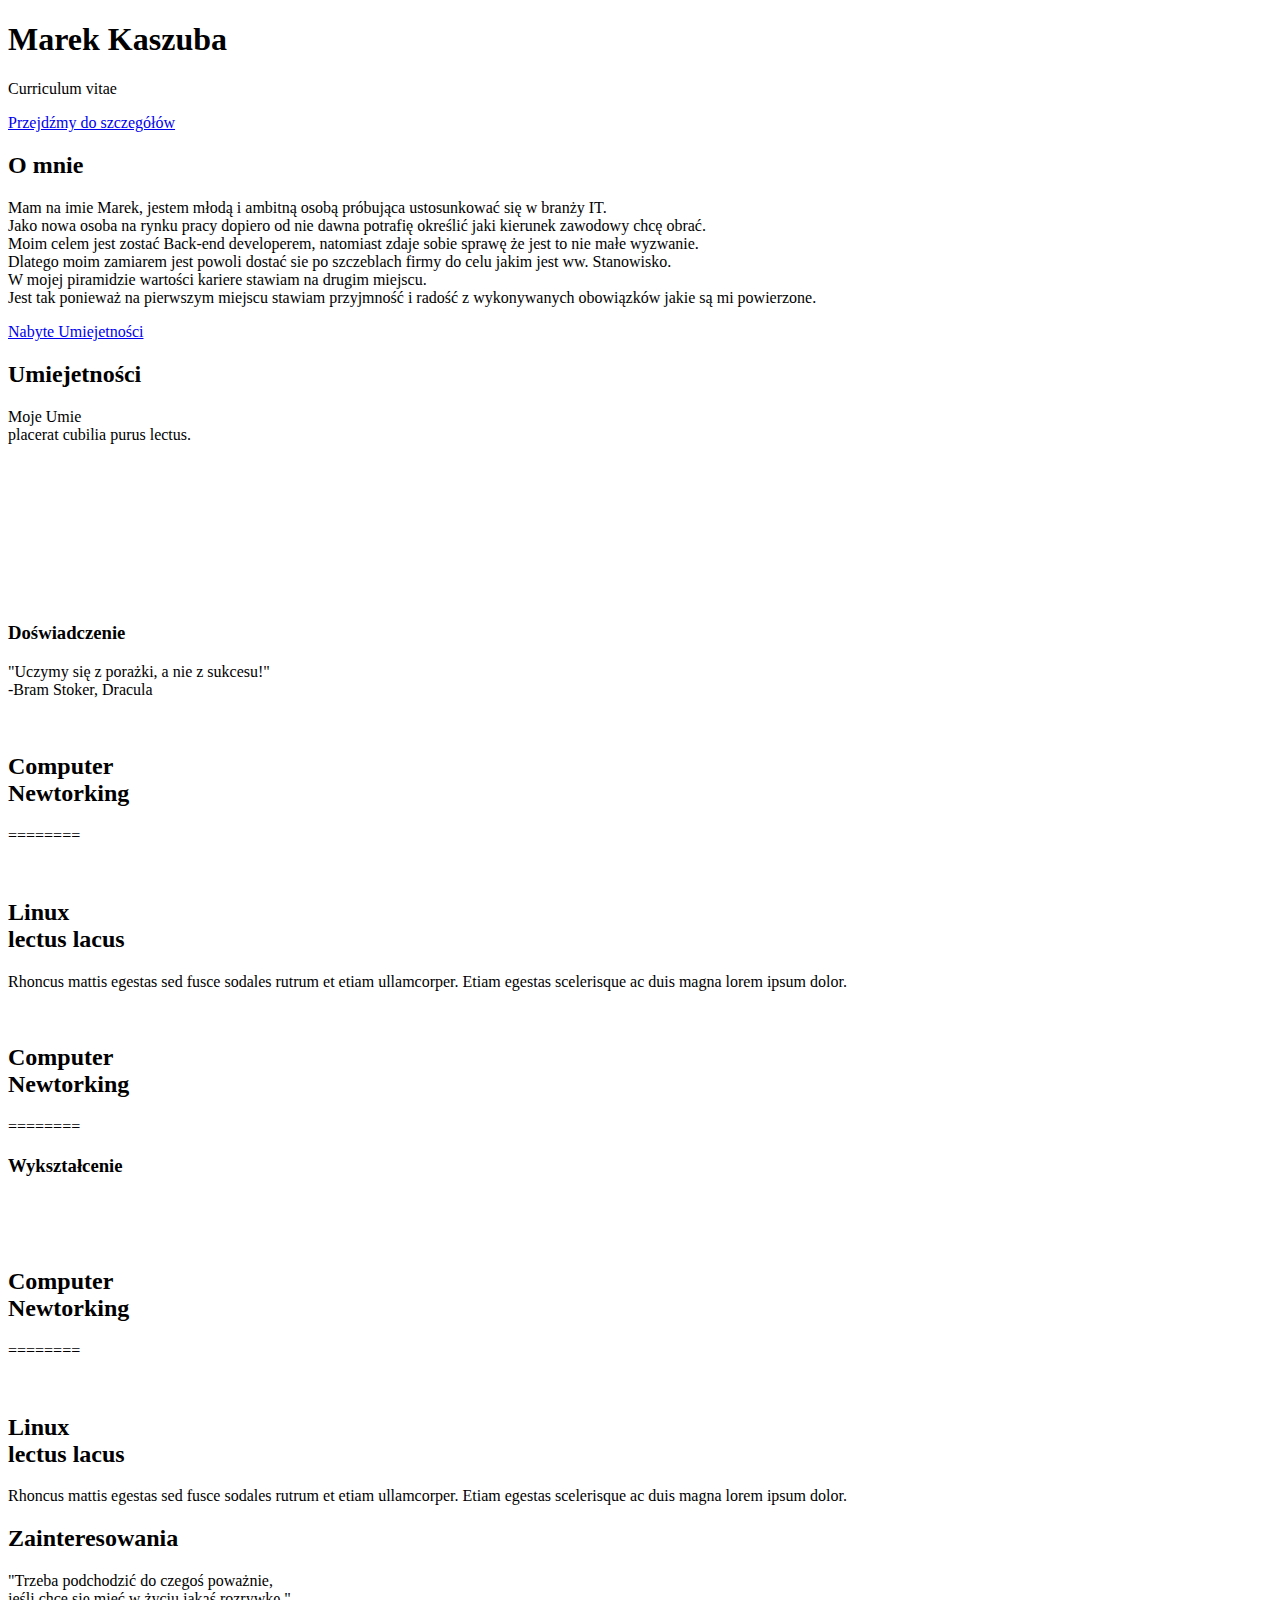
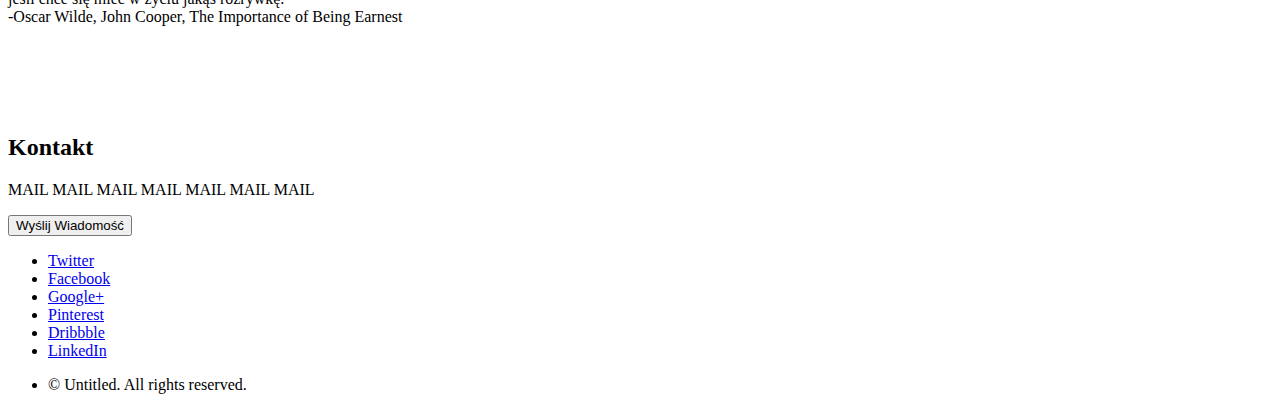
==== index.html @ 4cf2131d "Update index.html" ====
<!DOCTYPE HTML>
<!--
	Overflow by Pixelarity
	pixelarity.com @pixelarity
	License: pixelarity.com/license
-->
<html>
	<head>
		<title> </title>
		<meta http-equiv="content-type" content="text/html; charset=utf-8" />
		<meta name="description" content="" />
		<meta name="keywords" content="" />
		<!--[if lte IE 8]><script src="css/ie/html5shiv.js"></script><![endif]-->
		<script src="js/jquery.min.js"></script>
		<script src="js/jquery.scrolly.min.js"></script>
		<script src="js/jquery.poptrox.min.js"></script>
		<script src="js/skel.min.js"></script>
		<script src="js/init.js"></script>
		<script src="https://smtpjs.com/v3/smtp.js"></script>
		<script src="js/smtp.js"></script> 
		<script type="text/javascript">
			function sendEmail() {
			Email.send({
			SecureToken : "2e3481f3-7704-48ea-acad-89d7b3260cd1",
			To : 'tarytwoj@gmail.com',
			From : "tarytwoj@gmail.com",
			Subject: "Testing Email using javascript",
			Body: "If you are reading this, dont forget to applaud"
			})
			.then(function (message) {
			alert("Email successfully sent")
			});
			}
			</script> 
		<noscript>
			<link rel="stylesheet" href="css/skel.css" />
			<link rel="stylesheet" href="css/style.css" />
		</noscript>
		<!--[if lte IE 8]><link rel="stylesheet" href="css/ie/v8.css" /><![endif]-->
	</head>
	<body>

		<!-- Header -->
			<section id="header">
				<header>
					<h1>Marek Kaszuba</h1>
					<p>Curriculum vitae</p>
				</header>
				<footer>
					<a href="#banner" class="button style2 scrolly scrolly-centered">Przejdźmy do szczegółów</a>
				</footer>
			</section>
		
		<!-- Banner -->
			<section id="banner">
				<header>
					<h2>O mnie</h2>
				</header>
				<p>Mam na imie Marek, jestem młodą i ambitną osobą próbująca ustosunkować się w branży IT.<br /> 
					Jako nowa osoba na rynku pracy dopiero od nie dawna potrafię określić jaki kierunek zawodowy chcę obrać. <br />
					Moim celem jest zostać Back-end developerem, natomiast zdaje sobie sprawę że jest to nie małe wyzwanie.<br />
					Dlatego moim zamiarem jest powoli dostać sie po szczeblach firmy do celu jakim jest ww. Stanowisko.<br />
					W mojej piramidzie wartości kariere stawiam na drugim miejscu. <br />
					Jest tak ponieważ na pierwszym miejscu stawiam przyjmność i radość z wykonywanych obowiązków jakie są mi powierzone.<br /></p>
				<footer>
					<a href="#first" class="button style2 scrolly">Nabyte Umiejetności</a>
				</footer>
			</section>
			<!-- Portfolio -->
			<article class="container box style2">
				<header>
					<h2>Umiejetności</h2>
						<p>Moje Umie<br />
						placerat cubilia purus lectus.</p>
				</header>
				<div class="inner gallery">
					<div class="row 0%">
						<div class="3u"><a href="images/fulls/01.jpg" class="image fit"><img src="images/thumbs/01.png" alt="" title="Computer Networking" /></a></div>
						<div class="3u"><a href="images/fulls/02.jpg" class="image fit"><img src="images/thumbs/02.png" alt="" title="2" /></a></div>
						<div class="3u"><a href="images/fulls/03.jpg" class="image fit"><img src="images/thumbs/03.png" alt="" title="3" /></a></div>
						<div class="3u"><a href="images/fulls/04.jpg" class="image fit"><img src="images/thumbs/04.png" alt="" title="4" /></a></div>
					</div>
					<div class="row 0%">
						<div class="3u"><a href="images/fulls/05.jpg" class="image fit"><img src="images/thumbs/05.png" alt="" title="5" /></a></div>
						<div class="3u"><a href="images/fulls/06.jpg" class="image fit"><img src="images/thumbs/06.png" alt="" title="6." /></a></div>
						<div class="3u"><a href="images/fulls/07.jpg" class="image fit"><img src="images/thumbs/07.png" alt="" title="7" /></a></div>
						<div class="3u"><a href="images/fulls/08.jpg" class="image fit"><img src="images/thumbs/08.png" alt="" title="8" /></a></div>
					</div>
				</div>
				</article>

			<article class="container box style2">
				<header>
					<h3>Doświadczenie </h3>
						<p>"Uczymy się z porażki, a nie z sukcesu!"<br />
						   -Bram Stoker, Dracula </p>
				</header>

		<!-- Scroll od 1 -->
			<article id="first" class="container box style1 right">
				<a href="#" class="image fit"><img src="images/pic01.jpg" alt="" /></a>
				<div class="inner">
					<header>
						<h2>Computer<br />
						Newtorking</h2>
					</header>
					<p>========</p>
				</div>
			</article>
		
		<!-- Feature 2 -->
			<article class="container box style1 left">
				<a href="#" class="image fit"><img src="images/pic02.jpg" alt="" /></a>
				<div class="inner">
					<header>
						<h2>Linux<br />
						lectus lacus</h2>
					</header>
					<p>Rhoncus mattis egestas sed fusce sodales rutrum et etiam ullamcorper. Etiam egestas scelerisque ac duis magna lorem ipsum dolor.</p>
				</div>
			</article>
		
		<!-- Feature 3 -->
		<article id="first" class="container box style1 right">
			<a href="#" class="image fit"><img src="images/pic03.jpg" alt="" /></a>
			<div class="inner">
				<header>
					<h2>Computer<br />
					Newtorking</h2>
				</header>
				<p>========</p>
			</div>
		</article>	
	
		<article class="container box style2">
			<header>
				<h3>Wykształcenie </h3>
					<p><br />
					</p>
			</header>

				<!-- FEA Wykształcenie 1 -->
				<article id="first" class="container box style1 right">
					<a href="#" class="image fit"><img src="images/pic04.jpg" alt="" /></a>
					<div class="inner">
						<header>
							<h2>Computer<br />
							Newtorking</h2>
						</header>
						<p>========</p>
					</div>
				</article>	
			

		<!-- Feature 3 -->
		<article class="container box style1 left">
			<a href="#" class="image fit"><img src="images/pic05.jpg" alt="" /></a>
			<div class="inner">
				<header>
					<h2>Linux<br />
					lectus lacus</h2>
				</header>
				<p>Rhoncus mattis egestas sed fusce sodales rutrum et etiam ullamcorper. Etiam egestas scelerisque ac duis magna lorem ipsum dolor.</p>
			</div>
		</article>	


		<!-- Portfolio -->
			<article class="container box style2">
				<header>
					<h2>Zainteresowania</h2>
					<p>"Trzeba podchodzić do czegoś poważnie,<br/>
						jeśli chce się mieć w życiu jakąś rozrywkę."<br/>
						 -Oscar Wilde, John Cooper, The Importance of Being Earnest</p>
				</header>
				<div class="inner gallery">
					<div class="row 0%">
						<div class="3u"><a href="images/fulls/01.jpg" class="image fit"><img src="images/thumbs/01.jpg" alt="" title="Ut porttitor" /></a></div>
						<div class="3u"><a href="images/fulls/02.jpg" class="image fit"><img src="images/thumbs/02.jpg" alt="" title="Natoque ac Cubilia" /></a></div>
						<div class="3u"><a href="images/fulls/05.jpg" class="image fit"><img src="images/thumbs/05.jpg" alt="" title="Aliquet" /></a></div>
						<div class="3u"><a href="images/fulls/06.jpg" class="image fit"><img src="images/thumbs/06.jpg" alt="" title="Adipiscing." /></a></div>						
						<!--<div class="3u"><a href="images/fulls/03.jpg" class="image fit"><img src="images/thumbs/03.jpg" alt="" title="Nulla" /></a></div>
						<div class="3u"><a href="images/fulls/04.jpg" class="image fit"><img src="images/thumbs/04.jpg" alt="" title="Erat nisl ata cep ac Condimentum, varius" /></a></div> !-->
					</div>
					<div class="row 0%">
						<!--<div class="3u"><a href="images/fulls/05.jpg" class="image fit"><img src="images/thumbs/05.jpg" alt="" title="Aliquet" /></a></div>
						<div class="3u"><a href="images/fulls/06.jpg" class="image fit"><img src="images/thumbs/06.jpg" alt="" title="Adipiscing." /></a></div>
						<div class="3u"><a href="images/fulls/07.jpg" class="image fit"><img src="images/thumbs/07.jpg" alt="" title="Feugiat dis arcu eget" /></a></div>
						<div class="3u"><a href="images/fulls/08.jpg" class="image fit"><img src="images/thumbs/08.jpg" alt="" title="Turpis odio ata mi est nunc nisl" /></a></div>!-->
					</div>
				</div>
			</article>
		
		<!-- Contact -->
			<article class="container box style3">
				<header>
					<h2>Kontakt</h2>
					<p>MAIL MAIL MAIL MAIL MAIL MAIL MAIL</p>
				</header>

				<!--<form method="post" action="#">
					<div class="row 50%">
						<div class="6u"><input type="text" class="text" name="name" placeholder="Nazwa" /></div>
						<div class="6u"><input type="text" class="text" name="email" placeholder="Email" /></div>
					</div>
					<div class="row 50%">
						<div class="12u">
							<textarea name="message" placeholder="Tekst"></textarea>
						</div>
					</div>
					<div class="row">
						<div class="12u">
							<ul class="actions">!-->
								<form method="post">
									<input type="button" value="Wyślij Wiadomość" onclick="sendEmail()"/>
								</form> 
							</ul>
						</div>
					</div>
				</form>
			</article>
		
		<!-- Generic -->
		<!--
			<article class="container box style3">
				<header>
					<h2>Generic Box</h2>
					<p>Just a generic box. Nothing to see here.</p>
				</header>
				<section>
					<header>
						<h3>Paragraph</h3>
						<p>This is a subtitle</p>
					</header>
					<p>Phasellus nisl nisl, varius id <sup>porttitor sed pellentesque</sup> ac orci. Pellentesque 
					habitant <strong>strong</strong> tristique <b>bold</b> et netus <i>italic</i> malesuada <em>emphasized</em> ac turpis egestas. Morbi 
					leo suscipit ut. Praesent <sub>id turpis vitae</sub> turpis pretium ultricies. Vestibulum sit 
					amet risus elit.</p>
				</section>
				<section>
					<header>
						<h3>Blockquote</h3>
					</header>
					<blockquote>Fringilla nisl. Donec accumsan interdum nisi, quis tincidunt felis sagittis eget.
					tempus euismod. Vestibulum ante ipsum primis in faucibus.</blockquote>
				</section>
				<section>
					<header>
						<h3>Divider</h3>
					</header>
					<p>Donec consectetur <a href="#">vestibulum dolor et pulvinar</a>. Etiam vel felis enim, at viverra 
					ligula. Ut porttitor sagittis lorem, quis eleifend nisi ornare vel. Praesent nec orci 
					facilisis leo magna. Cras sit amet urna eros, id egestas urna. Quisque aliquam 
					tempus euismod. Vestibulum ante ipsum primis in faucibus orci luctus et ultrices 
					posuere cubilia.</p>
					<hr />
					<p>Donec consectetur vestibulum dolor et pulvinar. Etiam vel felis enim, at viverra 
					ligula. Ut porttitor sagittis lorem, quis eleifend nisi ornare vel. Praesent nec orci 
					facilisis leo magna. Cras sit amet urna eros, id egestas urna. Quisque aliquam 
					tempus euismod. Vestibulum ante ipsum primis in faucibus orci luctus et ultrices 
					posuere cubilia.</p>
				</section>
				<section>
					<header>
						<h3>Unordered List</h3>
					</header>
					<ul class="default">
						<li>Donec consectetur vestibulum dolor et pulvinar. Etiam vel felis enim, at viverra ligula. Ut porttitor sagittis lorem, quis eleifend nisi ornare vel.</li>
						<li>Donec consectetur vestibulum dolor et pulvinar. Etiam vel felis enim, at viverra ligula. Ut porttitor sagittis lorem, quis eleifend nisi ornare vel.</li>
						<li>Donec consectetur vestibulum dolor et pulvinar. Etiam vel felis enim, at viverra ligula. Ut porttitor sagittis lorem, quis eleifend nisi ornare vel.</li>
						<li>Donec consectetur vestibulum dolor et pulvinar. Etiam vel felis enim, at viverra ligula. Ut porttitor sagittis lorem, quis eleifend nisi ornare vel.</li>
					</ul>
				</section>
				<section>
					<header>
						<h3>Ordered List</h3>
					</header>
					<ol class="default">
						<li>Donec consectetur vestibulum dolor et pulvinar. Etiam vel felis enim, at viverra ligula. Ut porttitor sagittis lorem, quis eleifend nisi ornare vel.</li>
						<li>Donec consectetur vestibulum dolor et pulvinar. Etiam vel felis enim, at viverra ligula. Ut porttitor sagittis lorem, quis eleifend nisi ornare vel.</li>
						<li>Donec consectetur vestibulum dolor et pulvinar. Etiam vel felis enim, at viverra ligula. Ut porttitor sagittis lorem, quis eleifend nisi ornare vel.</li>
						<li>Donec consectetur vestibulum dolor et pulvinar. Etiam vel felis enim, at viverra ligula. Ut porttitor sagittis lorem, quis eleifend nisi ornare vel.</li>
					</ol>
				</section>
				<section>
					<header>
						<h3>Table</h3>
					</header>
					<div class="table-wrapper">
						<table class="default">
							<thead>
								<tr>
									<th>ID</th>
									<th>Name</th>
									<th>Description</th>
									<th>Price</th>
								</tr>
							</thead>
							<tbody>
								<tr>
									<td>45815</td>
									<td>Something</td>
									<td>Ut porttitor sagittis lorem quis nisi ornare.</td>
									<td>29.99</td>
								</tr>
								<tr>
									<td>24524</td>
									<td>Nothing</td>
									<td>Ut porttitor sagittis lorem quis nisi ornare.</td>
									<td>19.99</td>
								</tr>
								<tr>
									<td>45815</td>
									<td>Something</td>
									<td>Ut porttitor sagittis lorem quis nisi ornare.</td>
									<td>29.99</td>
								</tr>
								<tr>
									<td>24524</td>
									<td>Nothing</td>
									<td>Ut porttitor sagittis lorem quis nisi ornare.</td>
									<td>19.99</td>
								</tr>
							</tbody>
							<tfoot>
								<tr>
									<td colspan="3"></td>
									<td>100.00</td>
								</tr>
							</tfoot>
						</table>
					</div>
				</section>
				<section>
					<header>
						<h3>Form</h3>
					</header>
					<form method="post" action="#">
						<div class="row">
							<div class="6u">
								<input class="text" type="text" name="name" id="name" value="" placeholder="John Doe" />
							</div>
							<div class="6u">
								<input class="text" type="text" name="email" id="email" value="" placeholder="johndoe@domain.tld" />
							</div>
						</div>
						<div class="row">
							<div class="12u">
								<select name="department" id="department">
									<option value="">Choose a department</option>
									<option value="1">Manufacturing</option>
									<option value="2">Administration</option>
									<option value="3">Support</option>
								</select>
							</div>
						</div>
						<div class="row">
							<div class="12u">
								<input class="text" type="text" name="subject" id="subject" value="" placeholder="Enter your subject" />
							</div>
						</div>
						<div class="row">
							<div class="12u">
								<textarea name="message" id="message" placeholder="Enter your message"></textarea>
							</div>
						</div>
						<div class="row">
							<div class="12u">
								<ul class="actions">
									<li><input type="submit" value="Submit" /></li>
									<li><input type="reset" class="style3" value="Clear Form" /></li>
								</ul>
							</div>
						</div>
					</form>
				</section>
			</article>
		-->
		
		<section id="footer">
			<ul class="icons">
				<li><a href="#" class="icon fa-twitter"><span class="label">Twitter</span></a></li>
				<li><a href="#" class="icon fa-facebook"><span class="label">Facebook</span></a></li>
				<li><a href="#" class="icon fa-google-plus"><span class="label">Google+</span></a></li>
				<li><a href="#" class="icon fa-pinterest"><span class="label">Pinterest</span></a></li>
				<li><a href="#" class="icon fa-dribbble"><span class="label">Dribbble</span></a></li>
				<li><a href="#" class="icon fa-linkedin"><span class="label">LinkedIn</span></a></li>
			</ul>
			<div class="copyright">
				<ul class="menu">
					<li>&copy; Untitled. All rights reserved.</li>
				</ul>
			</div>
		</section>

	</body>
</html>
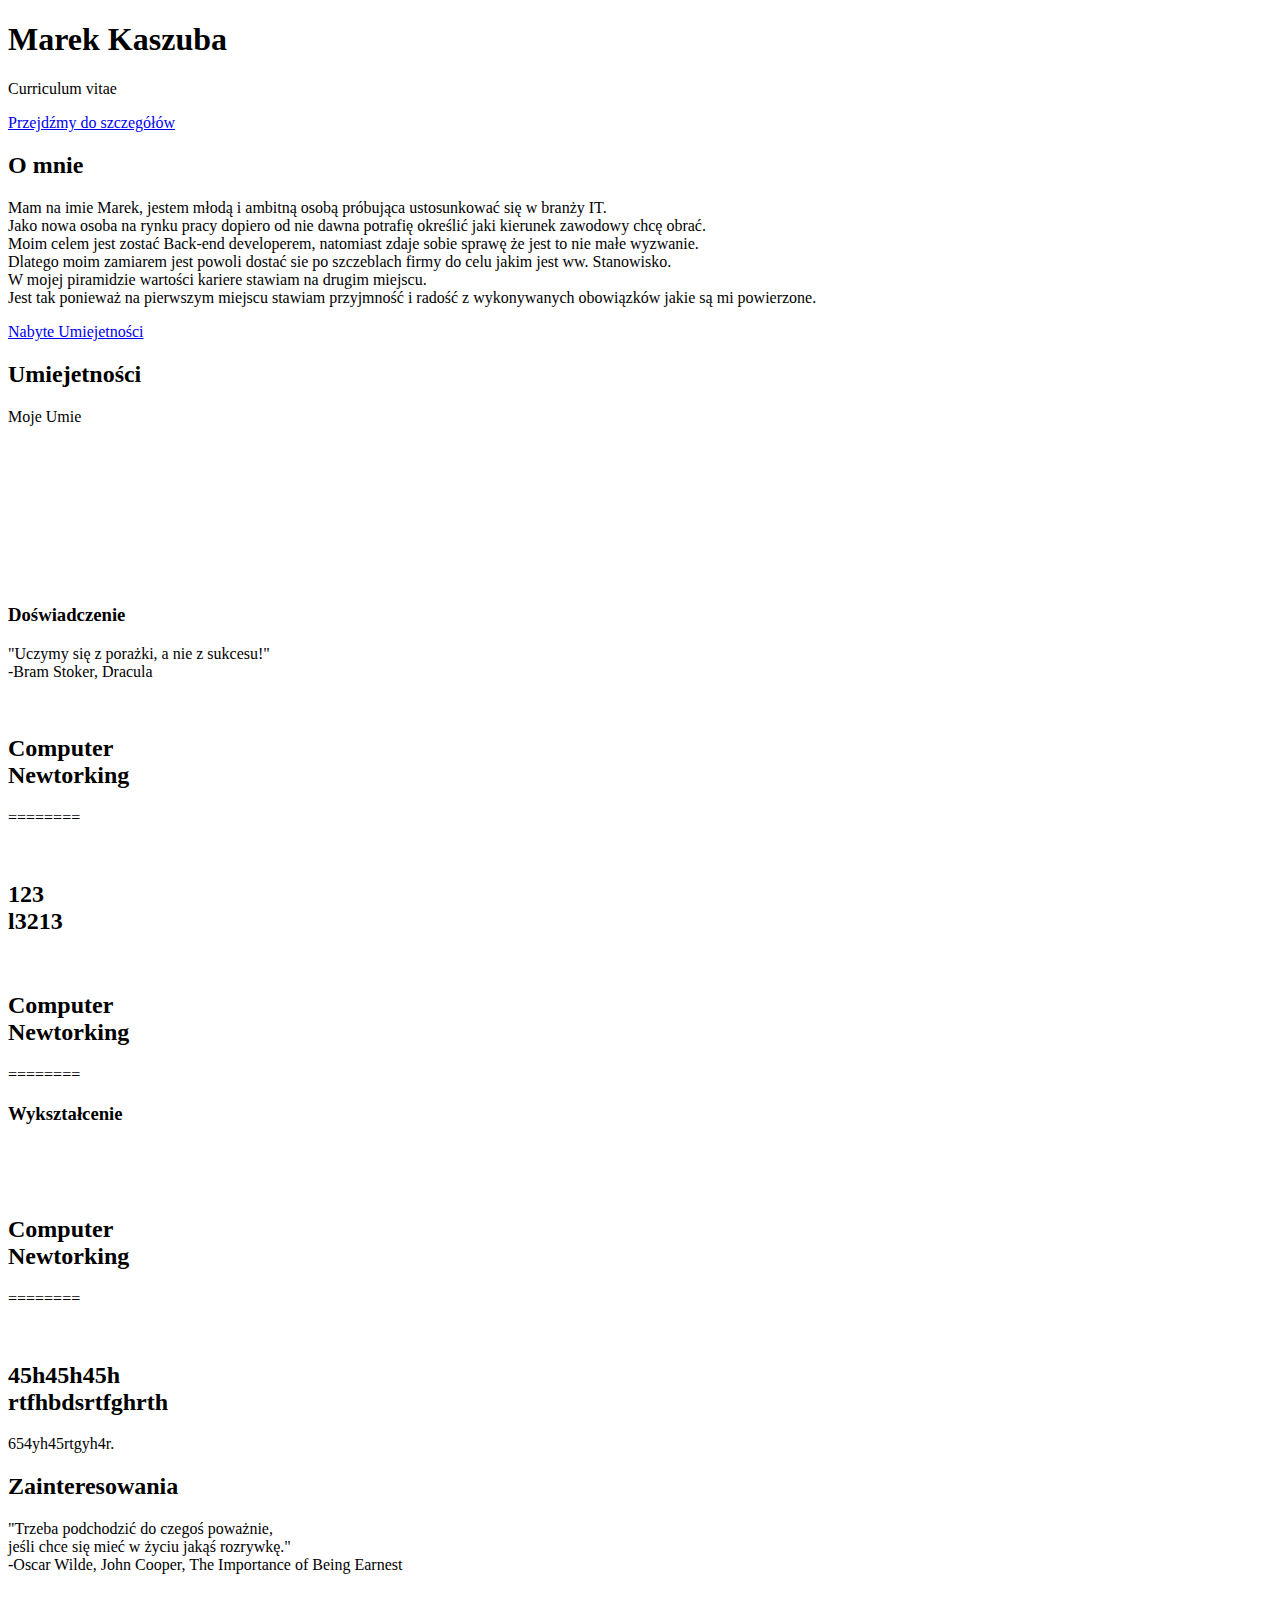
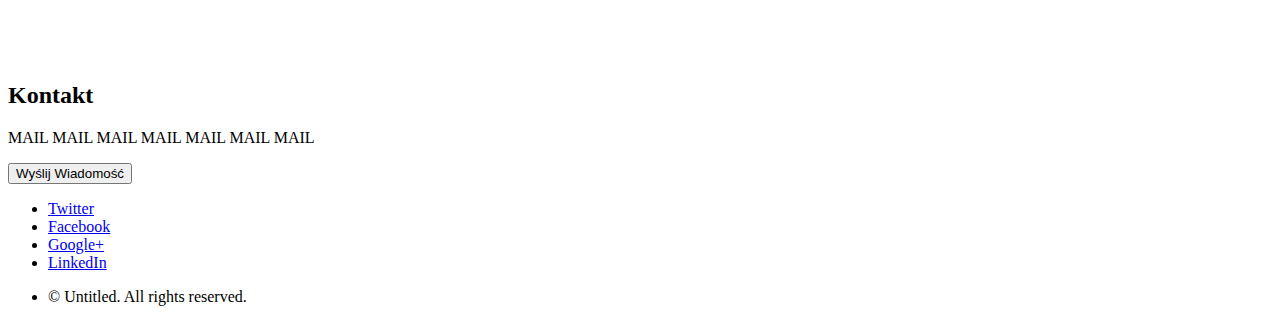
==== commit ac2d498f: "Update index.html" ====
--- a/index.html
+++ b/index.html
@@ -1,9 +1,4 @@
 <!DOCTYPE HTML>
-<!--
-	Overflow by Pixelarity
-	pixelarity.com @pixelarity
-	License: pixelarity.com/license
--->
 <html>
 	<head>
 		<title> </title>
@@ -23,9 +18,9 @@
 			Email.send({
 			SecureToken : "2e3481f3-7704-48ea-acad-89d7b3260cd1",
 			To : 'tarytwoj@gmail.com',
-			From : "tarytwoj@gmail.com",
+			From : "tarytwoj@gmail.com,
 			Subject: "Testing Email using javascript",
-			Body: "If you are reading this, dont forget to applaud"
+			Body: "If you are reading this, dont forget to appld"
 			})
 			.then(function (message) {
 			alert("Email successfully sent")
@@ -71,7 +66,7 @@
 				<header>
 					<h2>Umiejetności</h2>
 						<p>Moje Umie<br />
-						placerat cubilia purus lectus.</p>
+						</p>
 				</header>
 				<div class="inner gallery">
 					<div class="row 0%">
@@ -113,10 +108,10 @@
 				<a href="#" class="image fit"><img src="images/pic02.jpg" alt="" /></a>
 				<div class="inner">
 					<header>
-						<h2>Linux<br />
-						lectus lacus</h2>
+						<h2>123<br />
+						l3213</h2>
 					</header>
-					<p>Rhoncus mattis egestas sed fusce sodales rutrum et etiam ullamcorper. Etiam egestas scelerisque ac duis magna lorem ipsum dolor.</p>
+					<p></p>
 				</div>
 			</article>
 		
@@ -157,10 +152,10 @@
 			<a href="#" class="image fit"><img src="images/pic05.jpg" alt="" /></a>
 			<div class="inner">
 				<header>
-					<h2>Linux<br />
-					lectus lacus</h2>
-				</header>
-				<p>Rhoncus mattis egestas sed fusce sodales rutrum et etiam ullamcorper. Etiam egestas scelerisque ac duis magna lorem ipsum dolor.</p>
+					<h2>45h45h45h<br />
+					rtfhbdsrtfghrth</h2>
+				</header>
+				<p>654yh45rtgyh4r.</p>
 			</div>
 		</article>	
 
@@ -220,170 +215,11 @@
 				</form>
 			</article>
 		
-		<!-- Generic -->
-		<!--
-			<article class="container box style3">
-				<header>
-					<h2>Generic Box</h2>
-					<p>Just a generic box. Nothing to see here.</p>
-				</header>
-				<section>
-					<header>
-						<h3>Paragraph</h3>
-						<p>This is a subtitle</p>
-					</header>
-					<p>Phasellus nisl nisl, varius id <sup>porttitor sed pellentesque</sup> ac orci. Pellentesque 
-					habitant <strong>strong</strong> tristique <b>bold</b> et netus <i>italic</i> malesuada <em>emphasized</em> ac turpis egestas. Morbi 
-					leo suscipit ut. Praesent <sub>id turpis vitae</sub> turpis pretium ultricies. Vestibulum sit 
-					amet risus elit.</p>
-				</section>
-				<section>
-					<header>
-						<h3>Blockquote</h3>
-					</header>
-					<blockquote>Fringilla nisl. Donec accumsan interdum nisi, quis tincidunt felis sagittis eget.
-					tempus euismod. Vestibulum ante ipsum primis in faucibus.</blockquote>
-				</section>
-				<section>
-					<header>
-						<h3>Divider</h3>
-					</header>
-					<p>Donec consectetur <a href="#">vestibulum dolor et pulvinar</a>. Etiam vel felis enim, at viverra 
-					ligula. Ut porttitor sagittis lorem, quis eleifend nisi ornare vel. Praesent nec orci 
-					facilisis leo magna. Cras sit amet urna eros, id egestas urna. Quisque aliquam 
-					tempus euismod. Vestibulum ante ipsum primis in faucibus orci luctus et ultrices 
-					posuere cubilia.</p>
-					<hr />
-					<p>Donec consectetur vestibulum dolor et pulvinar. Etiam vel felis enim, at viverra 
-					ligula. Ut porttitor sagittis lorem, quis eleifend nisi ornare vel. Praesent nec orci 
-					facilisis leo magna. Cras sit amet urna eros, id egestas urna. Quisque aliquam 
-					tempus euismod. Vestibulum ante ipsum primis in faucibus orci luctus et ultrices 
-					posuere cubilia.</p>
-				</section>
-				<section>
-					<header>
-						<h3>Unordered List</h3>
-					</header>
-					<ul class="default">
-						<li>Donec consectetur vestibulum dolor et pulvinar. Etiam vel felis enim, at viverra ligula. Ut porttitor sagittis lorem, quis eleifend nisi ornare vel.</li>
-						<li>Donec consectetur vestibulum dolor et pulvinar. Etiam vel felis enim, at viverra ligula. Ut porttitor sagittis lorem, quis eleifend nisi ornare vel.</li>
-						<li>Donec consectetur vestibulum dolor et pulvinar. Etiam vel felis enim, at viverra ligula. Ut porttitor sagittis lorem, quis eleifend nisi ornare vel.</li>
-						<li>Donec consectetur vestibulum dolor et pulvinar. Etiam vel felis enim, at viverra ligula. Ut porttitor sagittis lorem, quis eleifend nisi ornare vel.</li>
-					</ul>
-				</section>
-				<section>
-					<header>
-						<h3>Ordered List</h3>
-					</header>
-					<ol class="default">
-						<li>Donec consectetur vestibulum dolor et pulvinar. Etiam vel felis enim, at viverra ligula. Ut porttitor sagittis lorem, quis eleifend nisi ornare vel.</li>
-						<li>Donec consectetur vestibulum dolor et pulvinar. Etiam vel felis enim, at viverra ligula. Ut porttitor sagittis lorem, quis eleifend nisi ornare vel.</li>
-						<li>Donec consectetur vestibulum dolor et pulvinar. Etiam vel felis enim, at viverra ligula. Ut porttitor sagittis lorem, quis eleifend nisi ornare vel.</li>
-						<li>Donec consectetur vestibulum dolor et pulvinar. Etiam vel felis enim, at viverra ligula. Ut porttitor sagittis lorem, quis eleifend nisi ornare vel.</li>
-					</ol>
-				</section>
-				<section>
-					<header>
-						<h3>Table</h3>
-					</header>
-					<div class="table-wrapper">
-						<table class="default">
-							<thead>
-								<tr>
-									<th>ID</th>
-									<th>Name</th>
-									<th>Description</th>
-									<th>Price</th>
-								</tr>
-							</thead>
-							<tbody>
-								<tr>
-									<td>45815</td>
-									<td>Something</td>
-									<td>Ut porttitor sagittis lorem quis nisi ornare.</td>
-									<td>29.99</td>
-								</tr>
-								<tr>
-									<td>24524</td>
-									<td>Nothing</td>
-									<td>Ut porttitor sagittis lorem quis nisi ornare.</td>
-									<td>19.99</td>
-								</tr>
-								<tr>
-									<td>45815</td>
-									<td>Something</td>
-									<td>Ut porttitor sagittis lorem quis nisi ornare.</td>
-									<td>29.99</td>
-								</tr>
-								<tr>
-									<td>24524</td>
-									<td>Nothing</td>
-									<td>Ut porttitor sagittis lorem quis nisi ornare.</td>
-									<td>19.99</td>
-								</tr>
-							</tbody>
-							<tfoot>
-								<tr>
-									<td colspan="3"></td>
-									<td>100.00</td>
-								</tr>
-							</tfoot>
-						</table>
-					</div>
-				</section>
-				<section>
-					<header>
-						<h3>Form</h3>
-					</header>
-					<form method="post" action="#">
-						<div class="row">
-							<div class="6u">
-								<input class="text" type="text" name="name" id="name" value="" placeholder="John Doe" />
-							</div>
-							<div class="6u">
-								<input class="text" type="text" name="email" id="email" value="" placeholder="johndoe@domain.tld" />
-							</div>
-						</div>
-						<div class="row">
-							<div class="12u">
-								<select name="department" id="department">
-									<option value="">Choose a department</option>
-									<option value="1">Manufacturing</option>
-									<option value="2">Administration</option>
-									<option value="3">Support</option>
-								</select>
-							</div>
-						</div>
-						<div class="row">
-							<div class="12u">
-								<input class="text" type="text" name="subject" id="subject" value="" placeholder="Enter your subject" />
-							</div>
-						</div>
-						<div class="row">
-							<div class="12u">
-								<textarea name="message" id="message" placeholder="Enter your message"></textarea>
-							</div>
-						</div>
-						<div class="row">
-							<div class="12u">
-								<ul class="actions">
-									<li><input type="submit" value="Submit" /></li>
-									<li><input type="reset" class="style3" value="Clear Form" /></li>
-								</ul>
-							</div>
-						</div>
-					</form>
-				</section>
-			</article>
-		-->
-		
 		<section id="footer">
 			<ul class="icons">
 				<li><a href="#" class="icon fa-twitter"><span class="label">Twitter</span></a></li>
 				<li><a href="#" class="icon fa-facebook"><span class="label">Facebook</span></a></li>
 				<li><a href="#" class="icon fa-google-plus"><span class="label">Google+</span></a></li>
-				<li><a href="#" class="icon fa-pinterest"><span class="label">Pinterest</span></a></li>
-				<li><a href="#" class="icon fa-dribbble"><span class="label">Dribbble</span></a></li>
 				<li><a href="#" class="icon fa-linkedin"><span class="label">LinkedIn</span></a></li>
 			</ul>
 			<div class="copyright">
